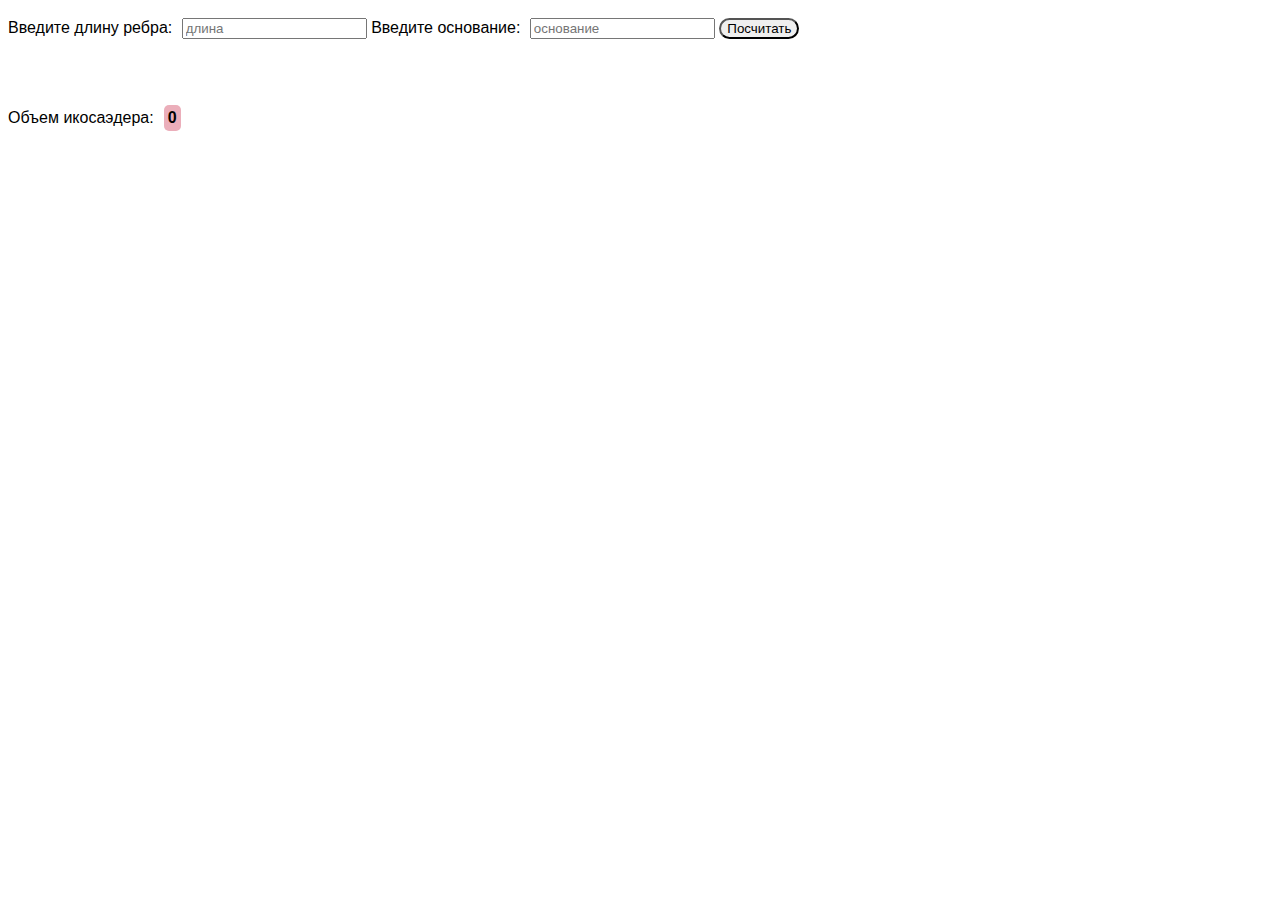
==== index.html @ d4ba8aae "Initial commit" ====
<!DOCTYPE html>
<html lang="en">
<head>
    <meta charset="UTF-8">
    <meta name="viewport" content="width=device-width, initial-scale=1.0">
    <link rel="stylesheet" href="css/main.css">
    <title>Калькулятор</title>
</head>
<body>
    <div>
        <label>Введите длину ребра:</label>
        <input type="txt" placeholder="длина" 
        id="lenght">
        
        <label>Введите основание:</label>
        <input type="txt" placeholder="основание" 
        id="base">
        <button id="button" onclick="calculateArea()">Посчитать</button>
        <div class="result_container">
            <p>Объем икосаэдера:</p>
            <p id="result">0</p>
        </div>
    </div>
    <script src="js/hello.js"></script>
</body>
</html>
---- css/main.css ----
* {
    box-sizing: border-box;
}

body {
    font-family: Arial, Helvetica, sans-serif;
    font-size: 12pt;
}

button {
    margin-top: 10px;
    border-radius: 15px;
}

#result {
    font-weight: bold;
    background-color: #ebaeba;
    border-radius: 5px;
    padding: 4px;
    margin-left: 10px;
}

input {
    margin-top: 10px;
    margin-left: 5px;
}

/* div {
    border-color: red;
    border: solid 1px;
} */

.result_container {
    display: flex;
    align-items: center;
    align-self: center;
    margin-top: 50px;
}
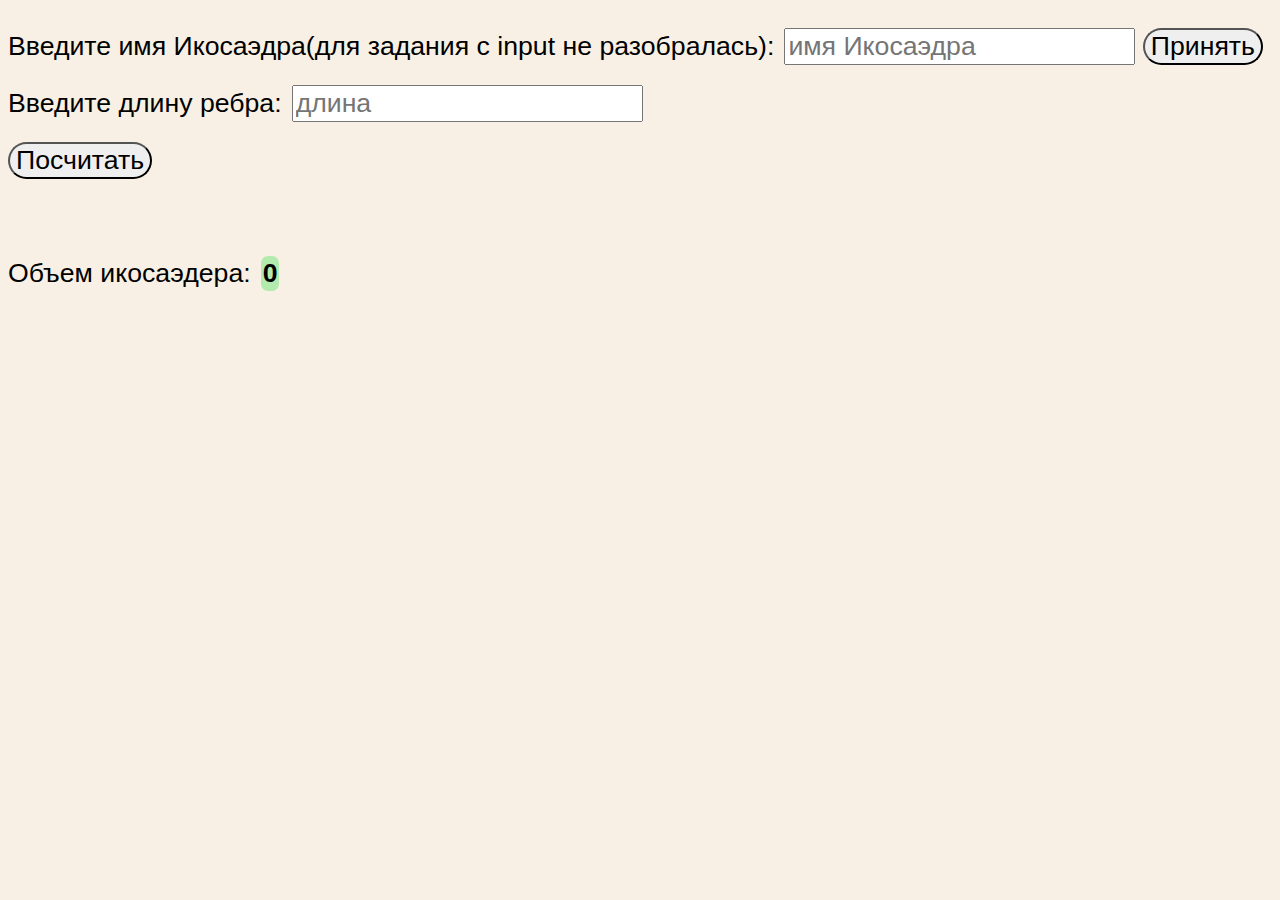
==== commit 7e476b8c: "новая структура" ====
--- a/index.html
+++ b/index.html
@@ -4,21 +4,22 @@
     <meta charset="UTF-8">
     <meta name="viewport" content="width=device-width, initial-scale=1.0">
     <link rel="stylesheet" href="css/main.css">
-    <title>Калькулятор</title>
+    <title>Калькулятор объема</title>
 </head>
 <body>
     <div>
-        <label>Введите длину ребра:</label>
-        <input type="txt" placeholder="длина" 
-        id="lenght">
+        <label>Введите имя Икосаэдра(для задания с input не разобралась):</label>
+        <input type="txtEx" placeholder="имя Икосаэдра" id="Exname">
+        <button id="buttonEx" onclick="nameArea()">Принять</button>
+        <div>
+            <label>Введите длину ребра:</label>
+            <input type="txt" placeholder="длина" id="lenght">
+        </div>
         
-        <label>Введите основание:</label>
-        <input type="txt" placeholder="основание" 
-        id="base">
         <button id="button" onclick="calculateArea()">Посчитать</button>
         <div class="result_container">
             <p>Объем икосаэдера:</p>
-            <p id="result">0</p>
+            <p id="result">0</p> 
         </div>
     </div>
     <script src="js/hello.js"></script>
--- a/css/main.css
+++ b/css/main.css
@@ -4,25 +4,30 @@
 
 body {
     font-family: Arial, Helvetica, sans-serif;
-    font-size: 12pt;
+    font-size: 20pt;
+    background-color: rgb(248, 240, 229);
 }
 
+
+
 button {
-    margin-top: 10px;
-    border-radius: 15px;
+    font-size: 20pt;
+    margin-top: 20px;
+    border-radius: 30px;
 }
 
 #result {
     font-weight: bold;
-    background-color: #ebaeba;
-    border-radius: 5px;
-    padding: 4px;
+    background-color: #b3ebae;
+    border-radius: 7px;
+    padding: 2px;
     margin-left: 10px;
 }
 
 input {
-    margin-top: 10px;
-    margin-left: 5px;
+    font-size: 20pt;
+    margin-top: 20px;
+    margin-left: 2pt;
 }
 
 /* div {
